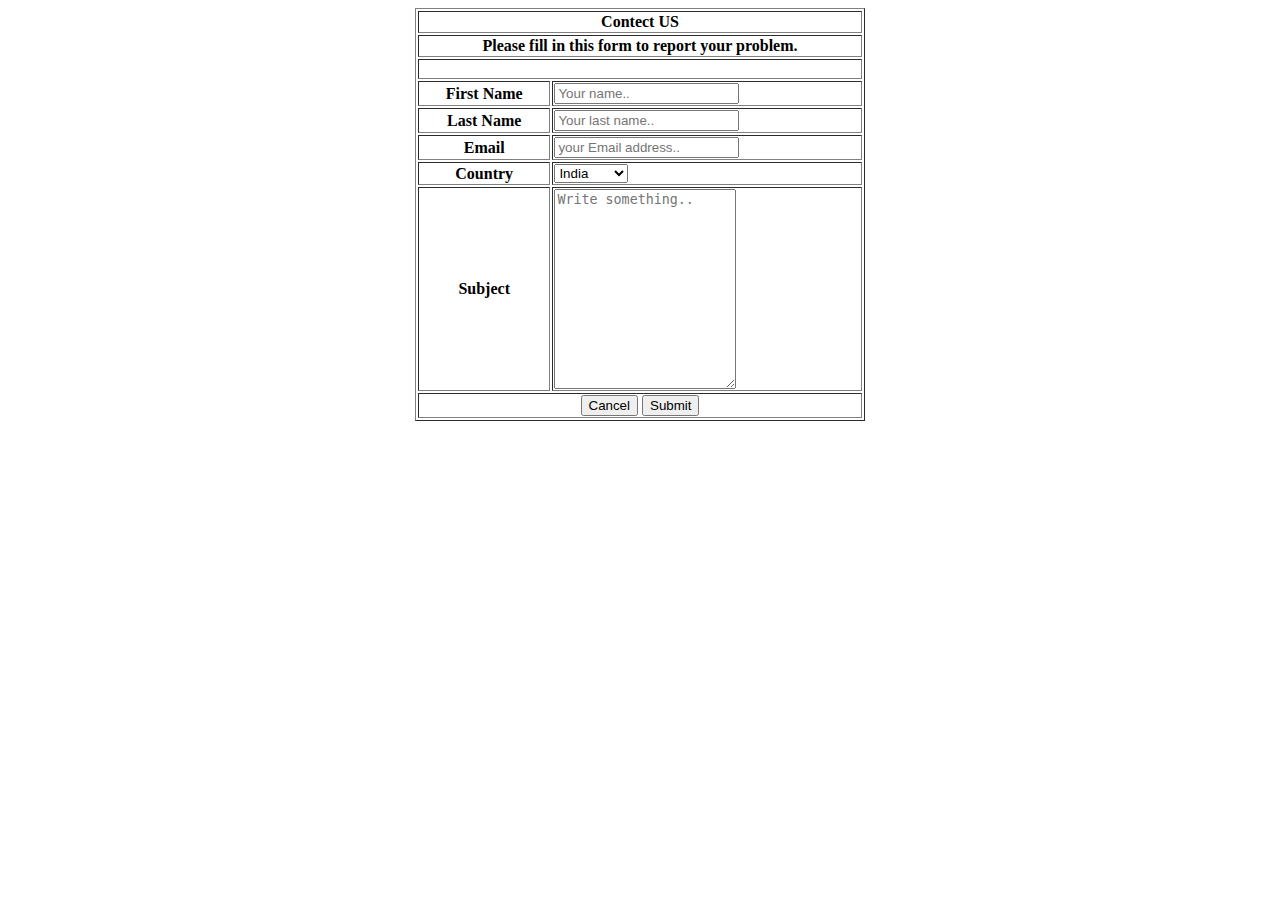
==== Contact form.html @ 4ddecb1c "online media player" ====
<html>
<body>
<table width="450" align="center" border="1">

	<tr> <th colspan="2"> Contect US </th> </tr>  
    <tr> <th colspan="2"> Please fill in this form to report your problem. </th> </tr> 
    <tr>
	<th colspan="3" height="20">
	</th>
	</tr>

	<tr>
    <th>First Name</th>
    <td> <input type="text" id="fname" name="firstname" placeholder="Your name.." /> </td> </tr>

	<tr>
    <th>Last Name</th>
    <td> <input type="text" id="lname" name="lastname" placeholder="Your last name.." /> </td> </tr>
	
	<tr>
	<th>Email</th> 
	<td> <input type="emial" id="emial" name="Email address" placeholder="your Email address.." /> </td> </tr>

    <tr>
	<th>Country</th>
    <td> <select id="country" name="country">
		<option value="India">India </option>
      <option value="australia">Australia</option>
      <option value="canada">Canada</option>
      <option value="usa">USA</option>
    </select> </td> </tr>

	<tr>
    <th>Subject</th> 
    <td> <textarea id="subject" name="subject" placeholder="Write something.." style="height:200px"></textarea> </td> </tr>

	<tr>
	<th colspan="2">
      <button type="button" class="cancelbtn" onclick="location.href='file:///C:/Users/User/Desktop/index.html'">Cancel</button>
      <button type="submit" class="signupbtn">Submit</button> </th>
	</tr>

</table>
</body>
</html>
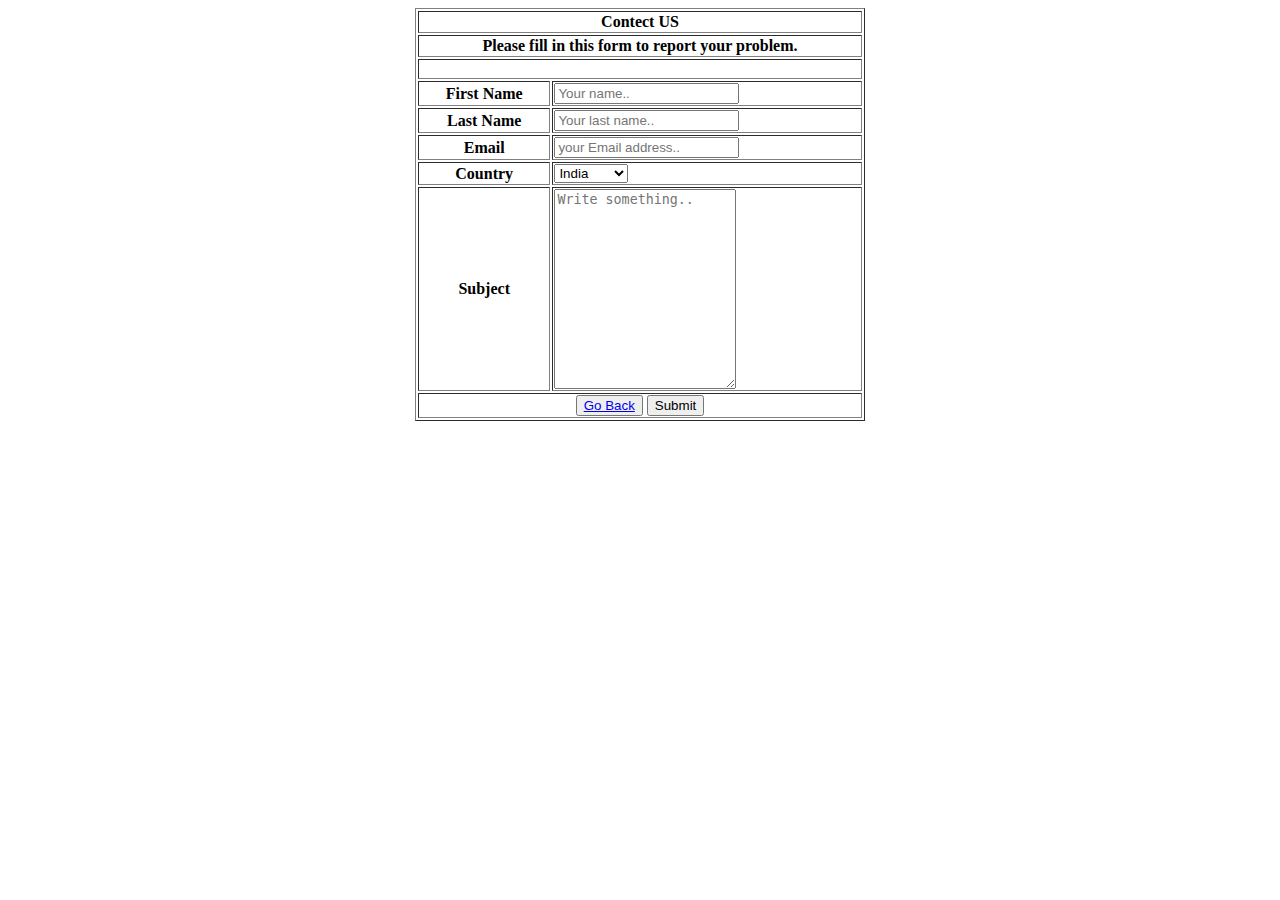
==== commit be34f357: "change in code" ====
--- a/Contact form.html
+++ b/Contact form.html
@@ -36,7 +36,7 @@
 
 	<tr>
 	<th colspan="2">
-      <button type="button" class="cancelbtn" onclick="location.href='file:///C:/Users/User/Desktop/index.html'">Cancel</button>
+      <button><a href="index.html">Go Back</a></button>
       <button type="submit" class="signupbtn">Submit</button> </th>
 	</tr>
 
